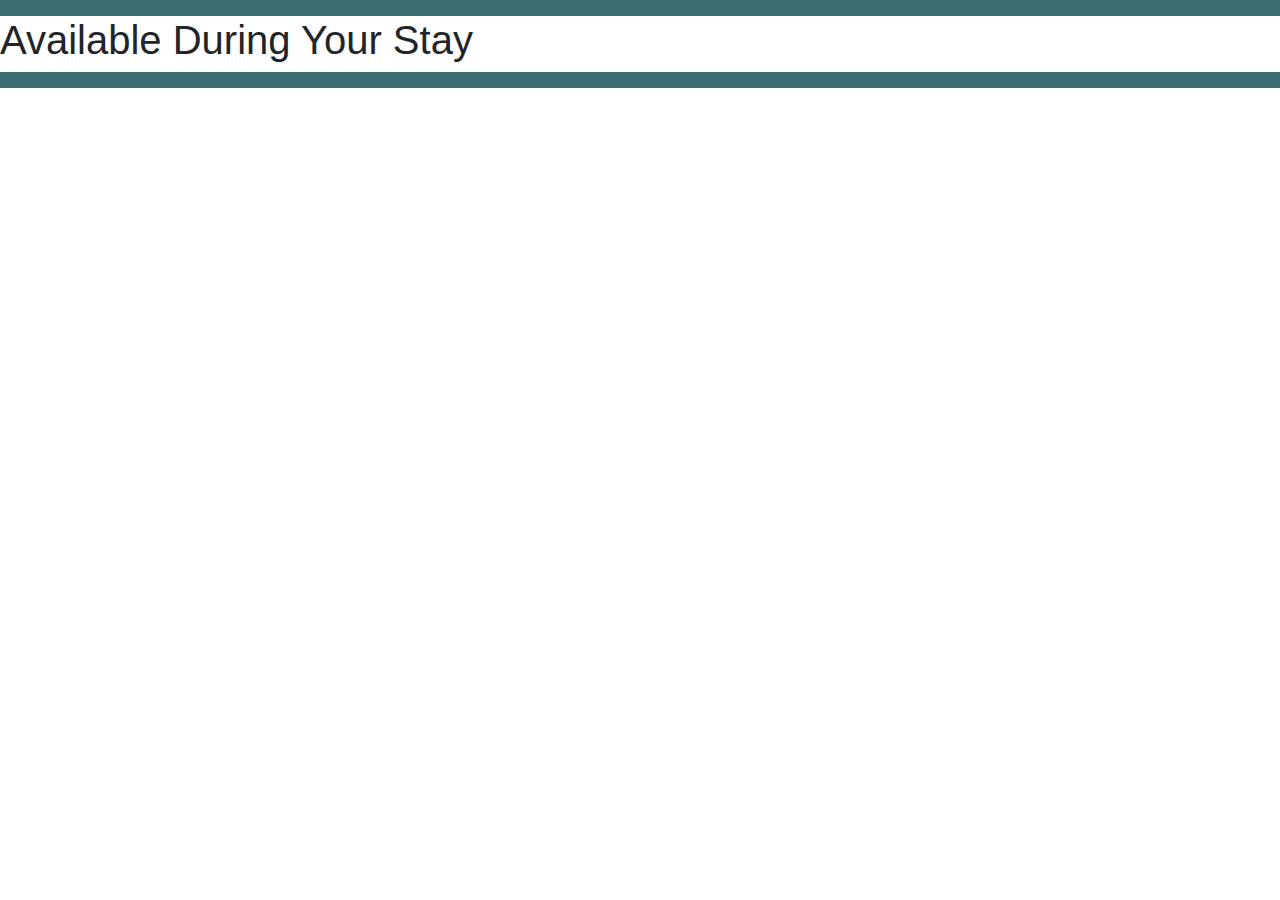
==== index.html @ 49e59f3a "initial commit" ====
<!DOCTYPE HTML>
<html>
  <head>
    <meta charset="utf-8">
    <meta http-equiv="X-UA-Compatible" content="IE=edge">
    <title>Glimpse Product Catalog</title>
    <meta name="viewport" content="width=device-width, initial-scale=1">
    <meta name="title" content="Glimpse Product Catalog" />
    <meta name="description" content="Enjoy the unique prodducts around you. " />

    <!-- Facebook and Twitter integration -->
    <!-- <meta property="og:title" content="Seattle Startup Purdue Alumni Network"/>
    <meta property="og:image" content="assets/images/seattle.png"/>
    <meta property="og:url" content="https://seattle.startuppurdue.com"/>
    <meta property="og:site_name" content="Seattle Startup Purdue Alumni Network"/>
    <meta property="og:description" content="An amazing network of Purdue alumni living in Seattle who are empowering Purdue students, alumni, and faculty to build amazing companies"/>
    <meta name="twitter:title" content="Seattle Startup Purdue Alumni Network" />
    <meta name="twitter:image" content="assets/images/seattle.png" />
    <meta name="twitter:url" content="https://seattle.startuppurdue.com" />
    <meta name="twitter:card" content="assets/images/seattle.png" /> -->



    <!-- Bootstrap, FontAwesome, and Other Components -->
    <link href="assets/images/icon.png" rel="shortcut icon"/>
    <link rel="stylesheet" href="https://use.fontawesome.com/releases/v5.7.2/css/all.css" integrity="sha384-fnmOCqbTlWIlj8LyTjo7mOUStjsKC4pOpQbqyi7RrhN7udi9RwhKkMHpvLbHG9Sr" crossorigin="anonymous">
    <link rel="stylesheet" href="https://stackpath.bootstrapcdn.com/bootstrap/4.3.1/css/bootstrap.min.css" integrity="sha384-ggOyR0iXCbMQv3Xipma34MD+dH/1fQ784/j6cY/iJTQUOhcWr7x9JvoRxT2MZw1T" crossorigin="anonymous">

    <!-- Custom classes -->
    <link rel="stylesheet" href="assets/css/styles.css">
  </head>
  <body>
    <div class="navbar">
    </div>
    <h1>Available During Your Stay</h1>

    <div class="page-content">
        <div class="container-fluid">
          <div class="results-container">
            <div class="row" id="results">
            </div>
          </div>
        </div>
      </div>

    <div class="navbar">
    </div>
    <script src="https://code.jquery.com/jquery-3.3.1.slim.min.js" integrity="sha384-q8i/X+965DzO0rT7abK41JStQIAqVgRVzpbzo5smXKp4YfRvH+8abtTE1Pi6jizo" crossorigin="anonymous"></script>
    <script src="https://cdnjs.cloudflare.com/ajax/libs/popper.js/1.14.7/umd/popper.min.js" integrity="sha384-UO2eT0CpHqdSJQ6hJty5KVphtPhzWj9WO1clHTMGa3JDZwrnQq4sF86dIHNDz0W1" crossorigin="anonymous"></script>
    <script src="https://stackpath.bootstrapcdn.com/bootstrap/4.3.1/js/bootstrap.min.js" integrity="sha384-JjSmVgyd0p3pXB1rRibZUAYoIIy6OrQ6VrjIEaFf/nJGzIxFDsf4x0xIM+B07jRM" crossorigin="anonymous"></script>
    <script src="assets/js/catalog.js"></script>
  </body>
</html>
---- assets/css/styles.css ----
.navbar {
    overflow: hidden;
    background-color: #3C6E71;
    /* position: fixed;  */
    top: 0; /* Position the navbar at the top of the page */
    width: 100%; /* Full width */
  }
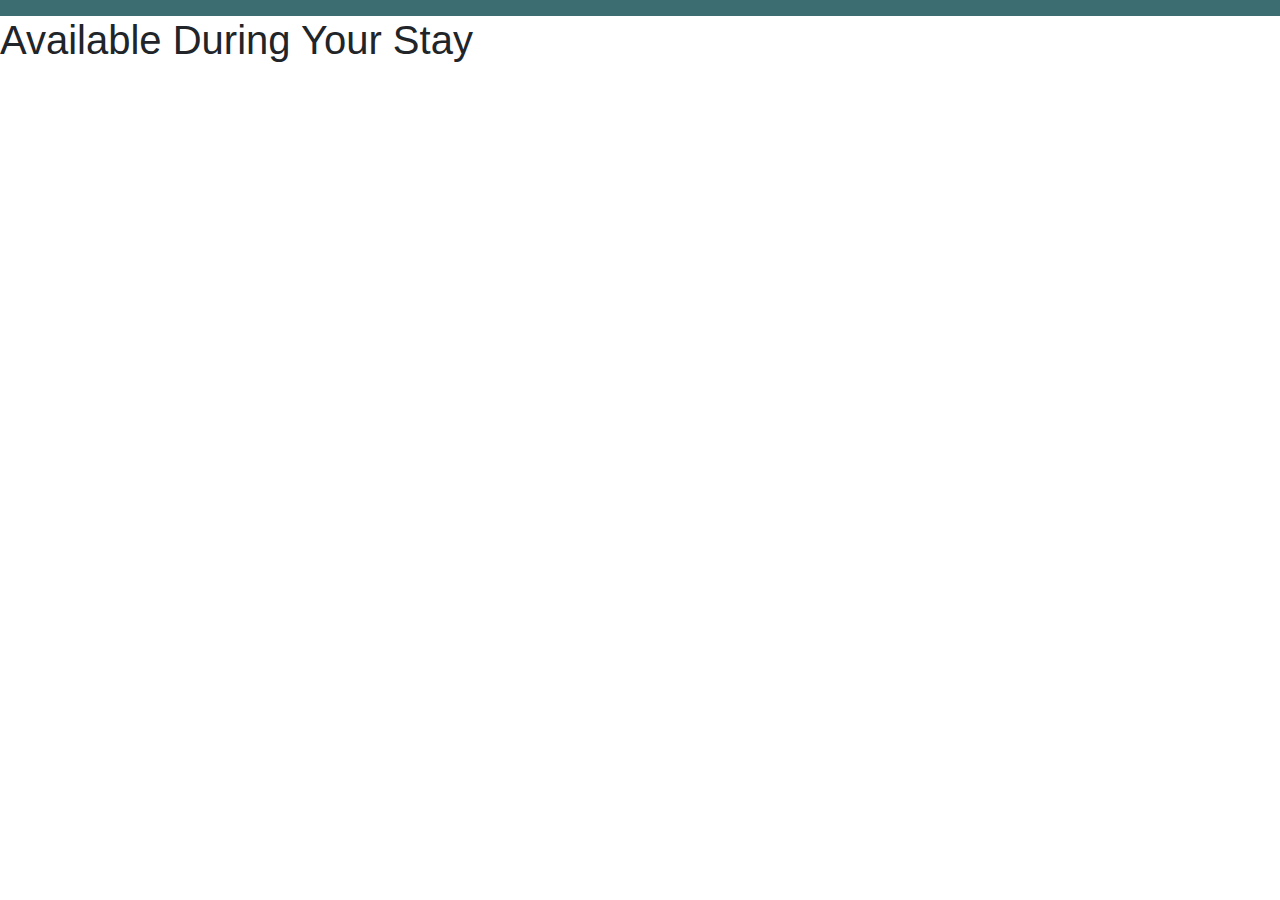
==== commit 38de2cae: "added cname" ====
--- a/index.html
+++ b/index.html
@@ -42,9 +42,6 @@
           </div>
         </div>
       </div>
-
-    <div class="navbar">
-    </div>
     <script src="https://code.jquery.com/jquery-3.3.1.slim.min.js" integrity="sha384-q8i/X+965DzO0rT7abK41JStQIAqVgRVzpbzo5smXKp4YfRvH+8abtTE1Pi6jizo" crossorigin="anonymous"></script>
     <script src="https://cdnjs.cloudflare.com/ajax/libs/popper.js/1.14.7/umd/popper.min.js" integrity="sha384-UO2eT0CpHqdSJQ6hJty5KVphtPhzWj9WO1clHTMGa3JDZwrnQq4sF86dIHNDz0W1" crossorigin="anonymous"></script>
     <script src="https://stackpath.bootstrapcdn.com/bootstrap/4.3.1/js/bootstrap.min.js" integrity="sha384-JjSmVgyd0p3pXB1rRibZUAYoIIy6OrQ6VrjIEaFf/nJGzIxFDsf4x0xIM+B07jRM" crossorigin="anonymous"></script>
--- a/assets/css/styles.css
+++ b/assets/css/styles.css
@@ -4,4 +4,45 @@
     /* position: fixed;  */
     top: 0; /* Position the navbar at the top of the page */
     width: 100%; /* Full width */
+  }
+
+  .network-card, .event-card {
+    box-shadow: 0px 4px 4px rgba(0, 0, 0, 0.25);
+    min-height: 370px;
+    margin-bottom: 30px;
+  }
+  
+  .network-card .card-body, .network-card .card-footer {
+    text-align: center;
+    border: none;
+  }
+  
+  .network-card .card-body img {
+    margin-bottom: 15px;
+    height: 100px;
+  }
+  
+  .network-card .card-footer i {
+    margin-right: 7px;
+    margin-left: 7px;
+    font-size: 1.2rem;
+  }
+
+  .network-card .card-footer, .event-card .card-footer {
+    background: #FFFAEB;
+  }
+  
+  .network-card .card-footer a {
+    color: black;
+    font-weight: bold;
+  }
+  
+  .network-card .card-title.name {
+    font-weight: 600;
+    margin-bottom: 5px;
+  }
+  
+  .network-card .card-text.grad {
+    font-style: italic;
+    font-size: 0.9rem;
   }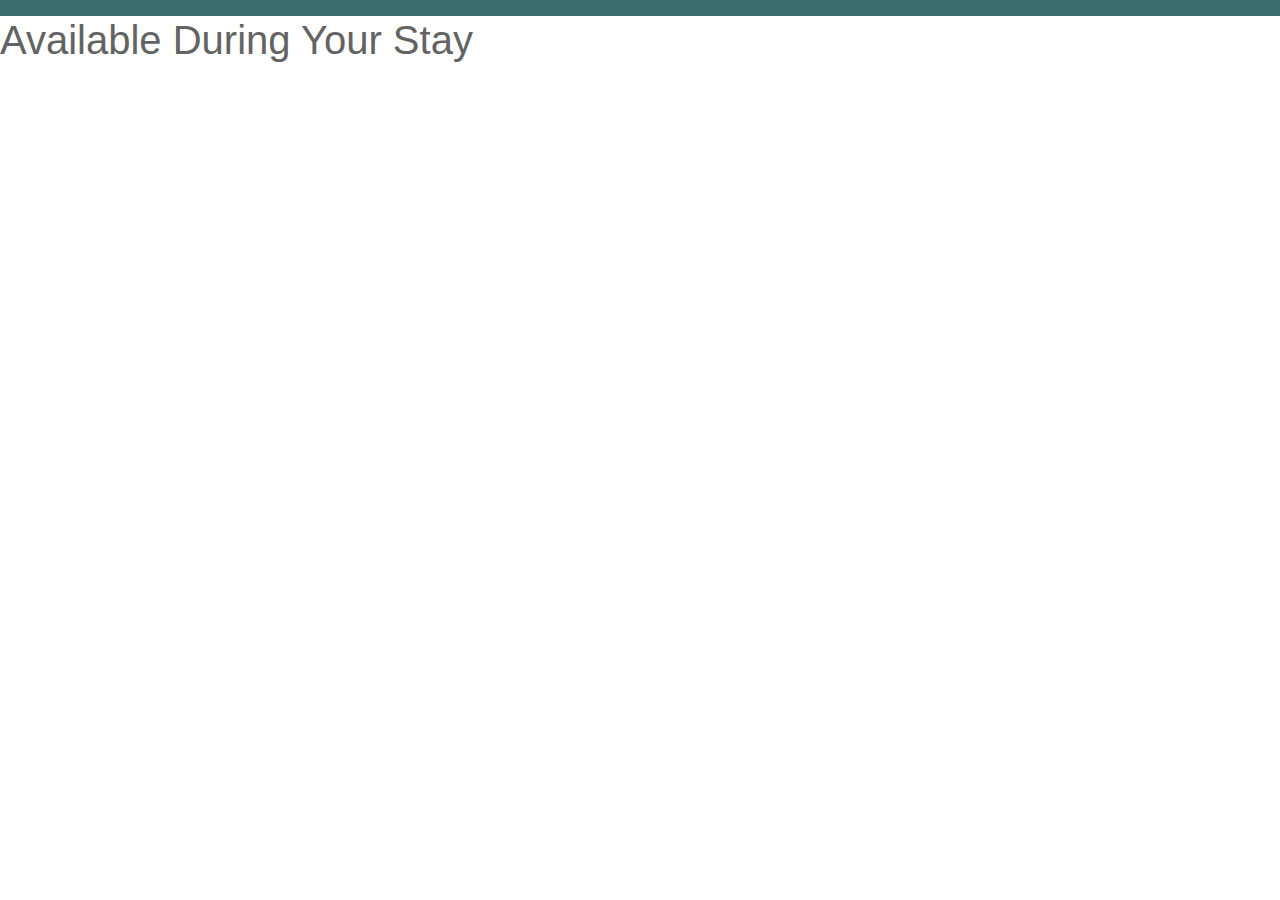
==== commit cd0b2e20: "update cname" ====
--- a/index.html
+++ b/index.html
@@ -25,14 +25,17 @@
     <link href="assets/images/icon.png" rel="shortcut icon"/>
     <link rel="stylesheet" href="https://use.fontawesome.com/releases/v5.7.2/css/all.css" integrity="sha384-fnmOCqbTlWIlj8LyTjo7mOUStjsKC4pOpQbqyi7RrhN7udi9RwhKkMHpvLbHG9Sr" crossorigin="anonymous">
     <link rel="stylesheet" href="https://stackpath.bootstrapcdn.com/bootstrap/4.3.1/css/bootstrap.min.css" integrity="sha384-ggOyR0iXCbMQv3Xipma34MD+dH/1fQ784/j6cY/iJTQUOhcWr7x9JvoRxT2MZw1T" crossorigin="anonymous">
+    <link rel="stylesheet" href="assets/css/styles.css">
+    <link href="https://fonts.googleapis.com/css?family=Montserrat&display=swap" rel="stylesheet">
 
     <!-- Custom classes -->
-    <link rel="stylesheet" href="assets/css/styles.css">
   </head>
   <body>
     <div class="navbar">
     </div>
-    <h1>Available During Your Stay</h1>
+    <div class="toptitle">
+      <h1>Available During Your Stay</h1>
+    </div>
 
     <div class="page-content">
         <div class="container-fluid">
--- a/assets/css/styles.css
+++ b/assets/css/styles.css
@@ -5,6 +5,11 @@
     top: 0; /* Position the navbar at the top of the page */
     width: 100%; /* Full width */
   }
+
+  .toptitle {
+      color: #636363;
+  }
+
 
   .network-card, .event-card {
     box-shadow: 0px 4px 4px rgba(0, 0, 0, 0.25);
@@ -17,10 +22,10 @@
     border: none;
   }
   
-  .network-card .card-body img {
+  /* .network-card .card-body img {
     margin-bottom: 15px;
     height: 100px;
-  }
+  } */
   
   .network-card .card-footer i {
     margin-right: 7px;
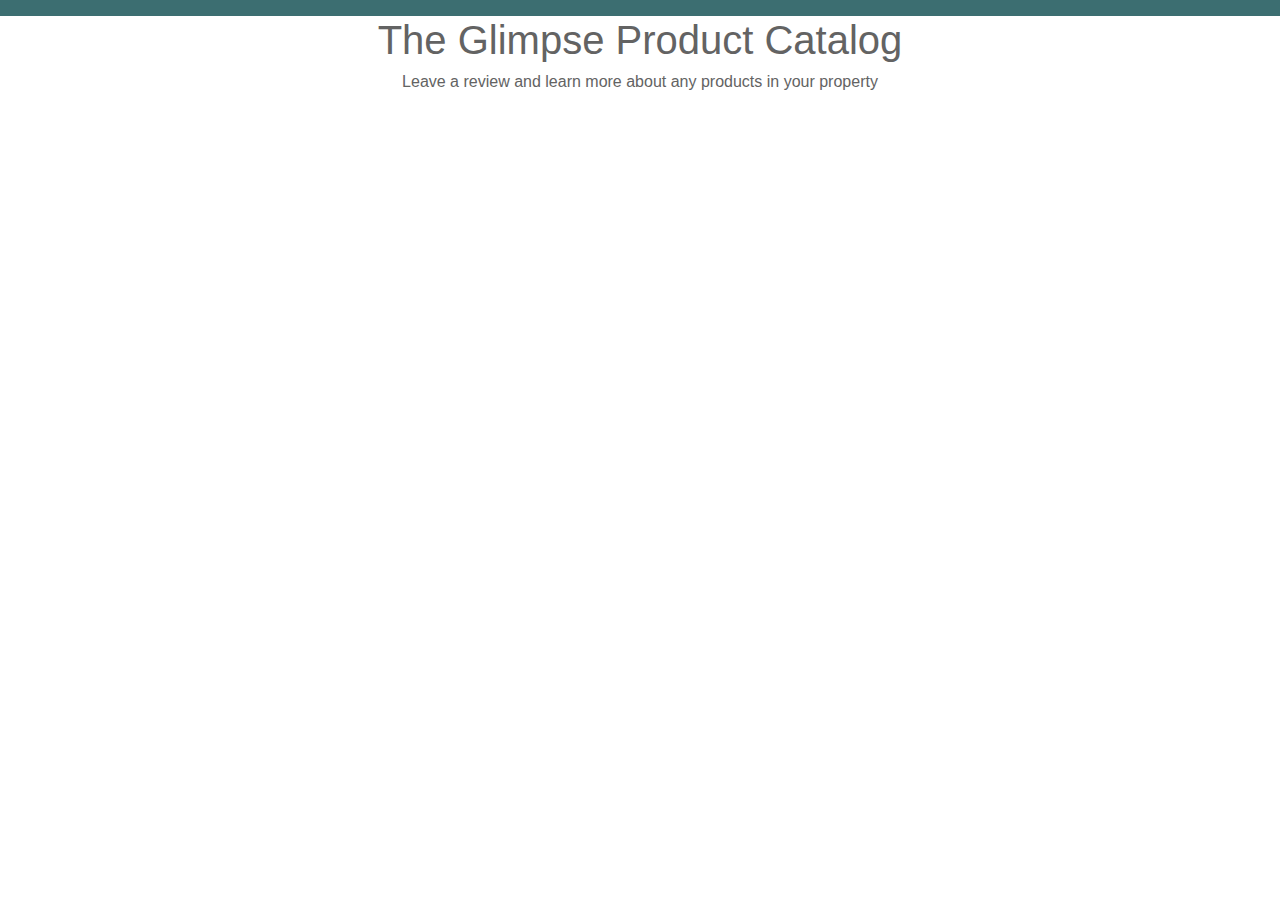
==== commit d091d8e1: "updates to UI" ====
--- a/index.html
+++ b/index.html
@@ -34,7 +34,9 @@
     <div class="navbar">
     </div>
     <div class="toptitle">
-      <h1>Available During Your Stay</h1>
+      <center><h1>The Glimpse Product Catalog</h1></center>
+      <center><h6>Leave a review and learn more about any products in your property</h6></center>
+
     </div>
 
     <div class="page-content">
@@ -45,6 +47,8 @@
           </div>
         </div>
       </div>
+ 
+   
     <script src="https://code.jquery.com/jquery-3.3.1.slim.min.js" integrity="sha384-q8i/X+965DzO0rT7abK41JStQIAqVgRVzpbzo5smXKp4YfRvH+8abtTE1Pi6jizo" crossorigin="anonymous"></script>
     <script src="https://cdnjs.cloudflare.com/ajax/libs/popper.js/1.14.7/umd/popper.min.js" integrity="sha384-UO2eT0CpHqdSJQ6hJty5KVphtPhzWj9WO1clHTMGa3JDZwrnQq4sF86dIHNDz0W1" crossorigin="anonymous"></script>
     <script src="https://stackpath.bootstrapcdn.com/bootstrap/4.3.1/js/bootstrap.min.js" integrity="sha384-JjSmVgyd0p3pXB1rRibZUAYoIIy6OrQ6VrjIEaFf/nJGzIxFDsf4x0xIM+B07jRM" crossorigin="anonymous"></script>
--- a/assets/css/styles.css
+++ b/assets/css/styles.css
@@ -50,4 +50,42 @@
   .network-card .card-text.grad {
     font-style: italic;
     font-size: 0.9rem;
+  }
+
+  /* The Modal (background) */
+.modal {
+    display: none; /* Hidden by default */
+    position: fixed; /* Stay in place */
+    z-index: 1; /* Sit on top */
+    left: 0;
+    top: 0;
+    width: 100%; /* Full width */
+    height: 100%; /* Full height */
+    overflow: auto; /* Enable scroll if needed */
+    background-color: rgb(0,0,0); /* Fallback color */
+    background-color: rgba(0,0,0,0.4); /* Black w/ opacity */
+  }
+  
+  /* Modal Content/Box */
+  .modal-content {
+    background-color: #fefefe;
+    margin: 15% auto; /* 15% from the top and centered */
+    padding: 20px;
+    border: 1px solid #888;
+    width: 80%; /* Could be more or less, depending on screen size */
+  }
+  
+  /* The Close Button */
+  .close {
+    color: #aaa;
+    float: right;
+    font-size: 28px;
+    font-weight: bold;
+  }
+  
+  .close:hover,
+  .close:focus {
+    color: black;
+    text-decoration: none;
+    cursor: pointer;
   }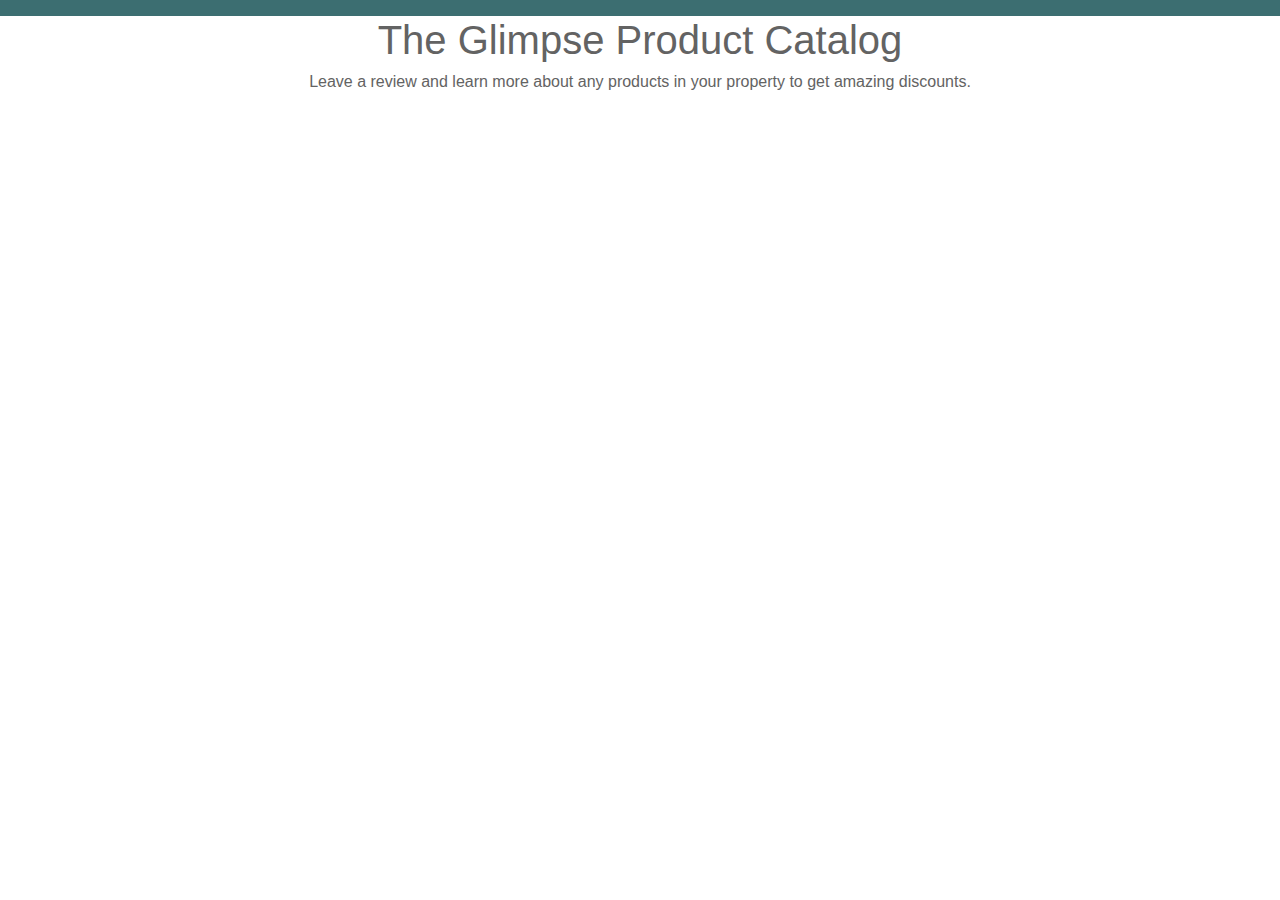
==== commit e0669459: "update airtable form" ====
--- a/index.html
+++ b/index.html
@@ -6,7 +6,7 @@
     <title>Glimpse Product Catalog</title>
     <meta name="viewport" content="width=device-width, initial-scale=1">
     <meta name="title" content="Glimpse Product Catalog" />
-    <meta name="description" content="Enjoy the unique prodducts around you. " />
+    <meta name="description" content="Leave a review for discounts on all products you tried." />
 
     <!-- Facebook and Twitter integration -->
     <!-- <meta property="og:title" content="Seattle Startup Purdue Alumni Network"/>
@@ -35,8 +35,7 @@
     </div>
     <div class="toptitle">
       <center><h1>The Glimpse Product Catalog</h1></center>
-      <center><h6>Leave a review and learn more about any products in your property</h6></center>
-
+      <center><h6>Leave a review and learn more about any products in your property to get amazing discounts.</h6></center>
     </div>
 
     <div class="page-content">
--- a/assets/css/styles.css
+++ b/assets/css/styles.css
@@ -88,4 +88,16 @@
     color: black;
     text-decoration: none;
     cursor: pointer;
-  }+  }
+
+
+  button {
+      background-color: #3C6E71; /* Green */
+      border: none;
+      color: white;
+      padding: 15px 32px;
+      text-align: center;
+      text-decoration: none;
+      display: inline-block;
+      font-size: 16px;
+    } 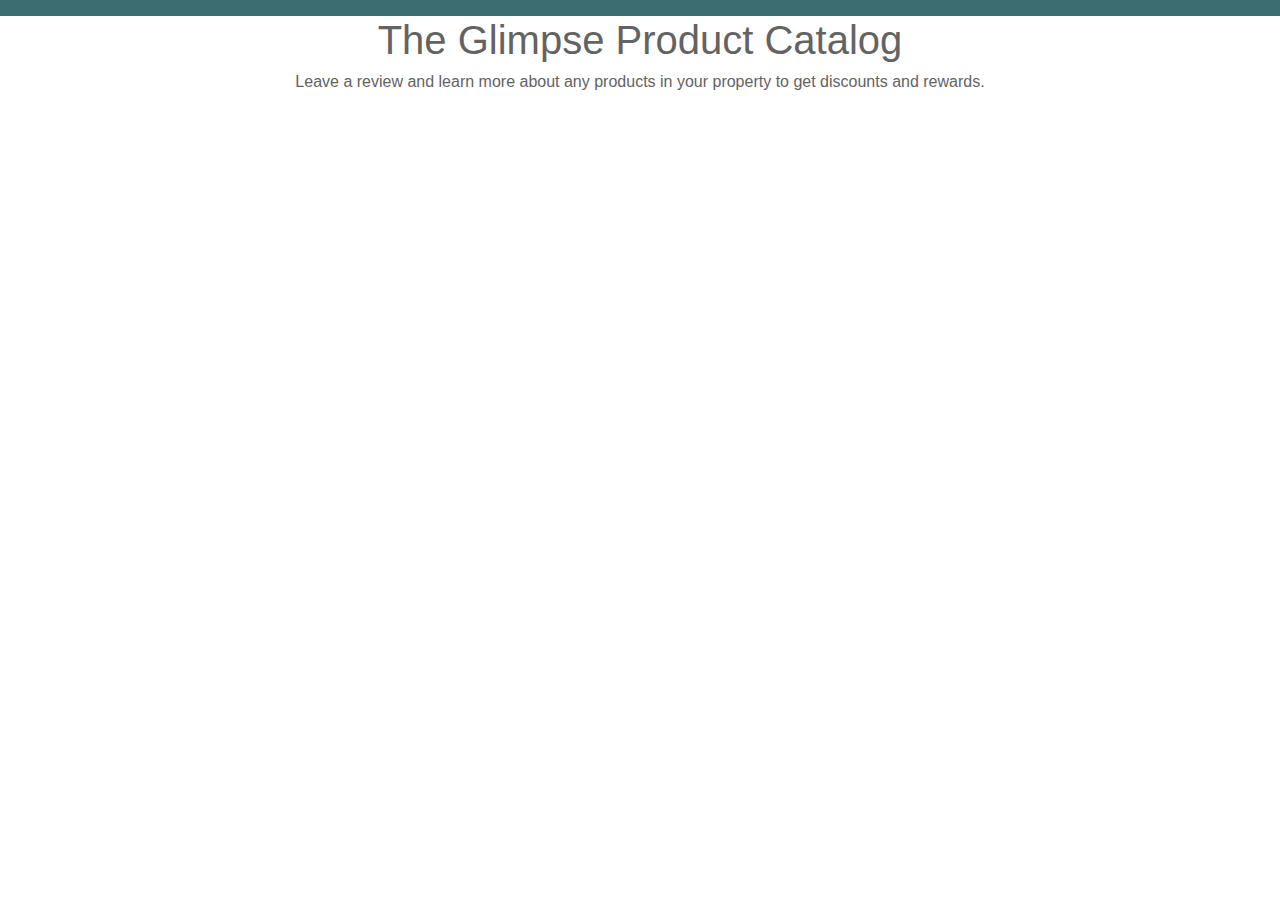
==== commit 73702238: "Update index.html" ====
--- a/index.html
+++ b/index.html
@@ -35,7 +35,7 @@
     </div>
     <div class="toptitle">
       <center><h1>The Glimpse Product Catalog</h1></center>
-      <center><h6>Leave a review and learn more about any products in your property to get amazing discounts.</h6></center>
+      <center><h6>Leave a review and learn more about any products in your property to get discounts and rewards.</h6></center>
     </div>
 
     <div class="page-content">
